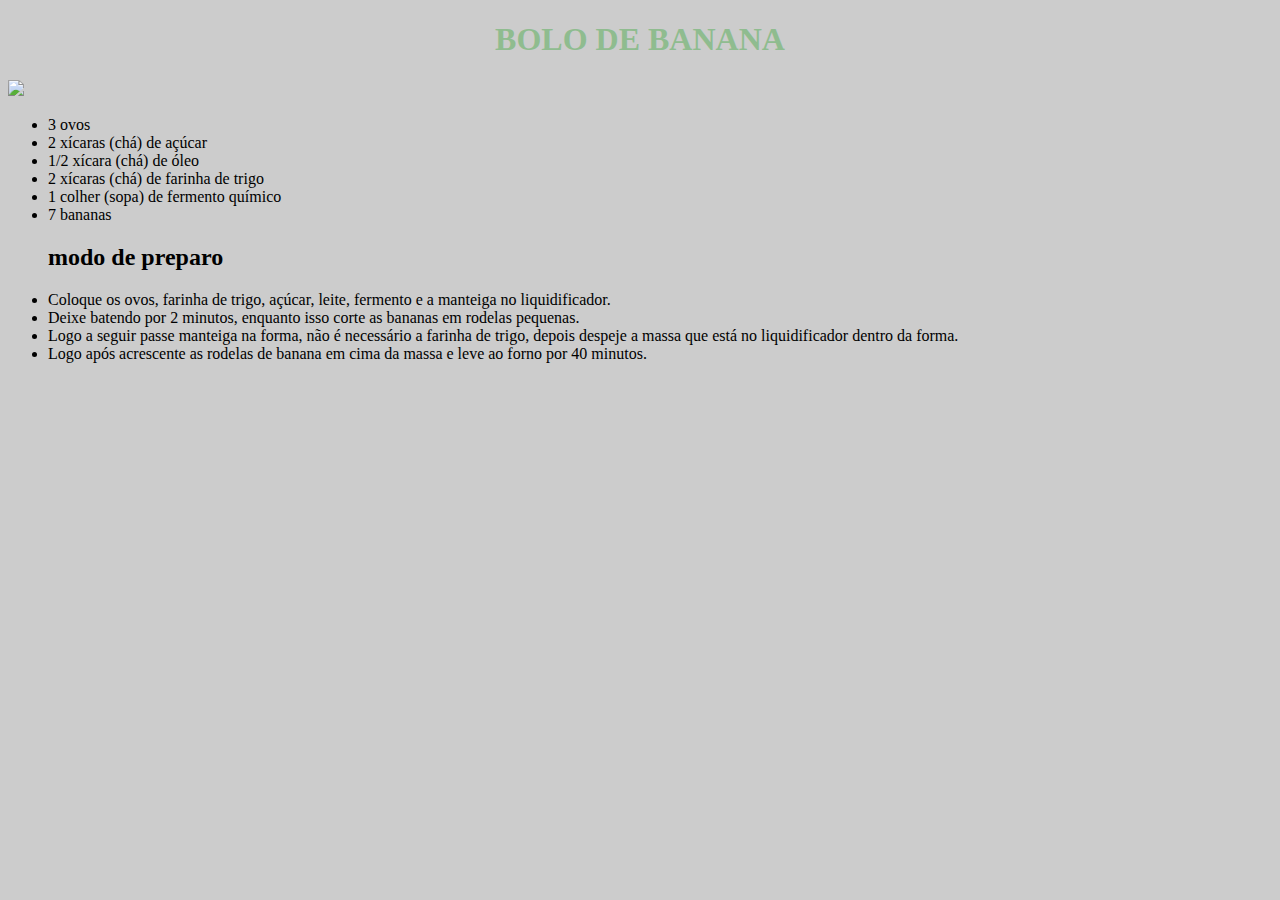
==== index.html @ cb95d828 "Add files via upload" ====
<!DOCTYPE html>
<html lang="en">
<head>
	<meta charset="UTF-8">
	<meta name="viewport" content="width=device-width, initial-scale=1.0">
	<title>Caderno de Receitas</title>

     <link rel="stylesheet" href= "aula.css">

     <h1> Bolo de Banana </h1>
     <img id= "foto" src= "imagem.jpg">
     <ul>
     	 <li> 3 ovos </li>
     	 <li> 2 xícaras (chá) de açúcar </li>
     	 <li> 1/2 xícara (chá) de óleo </li>
     	 <li> 2 xícaras (chá) de farinha de trigo </li>
     	 <li> 1 colher (sopa) de fermento químico </li>
     	 <li> 7 bananas </li>


      <h2> modo de preparo </h2>
           <li> Coloque os ovos, farinha de trigo, açúcar, leite, fermento e a manteiga no liquidificador.</li>
           <li> Deixe batendo por 2 minutos, enquanto isso corte as bananas em rodelas pequenas. </li>
           <li> Logo a seguir passe manteiga na forma, não é necessário a farinha de trigo, depois despeje a massa que está no liquidificador dentro da forma. </li>
           <li> Logo após acrescente as rodelas de banana em cima da massa e leve ao forno por 40 minutos. </li>











</head>
<body>

</body>
</html>
---- aula.css ----
body{ 
	 background: #CCCCCC;


} 
h1{
	text-align: center;
	text-transform: uppercase;
	color: #8FBC8F
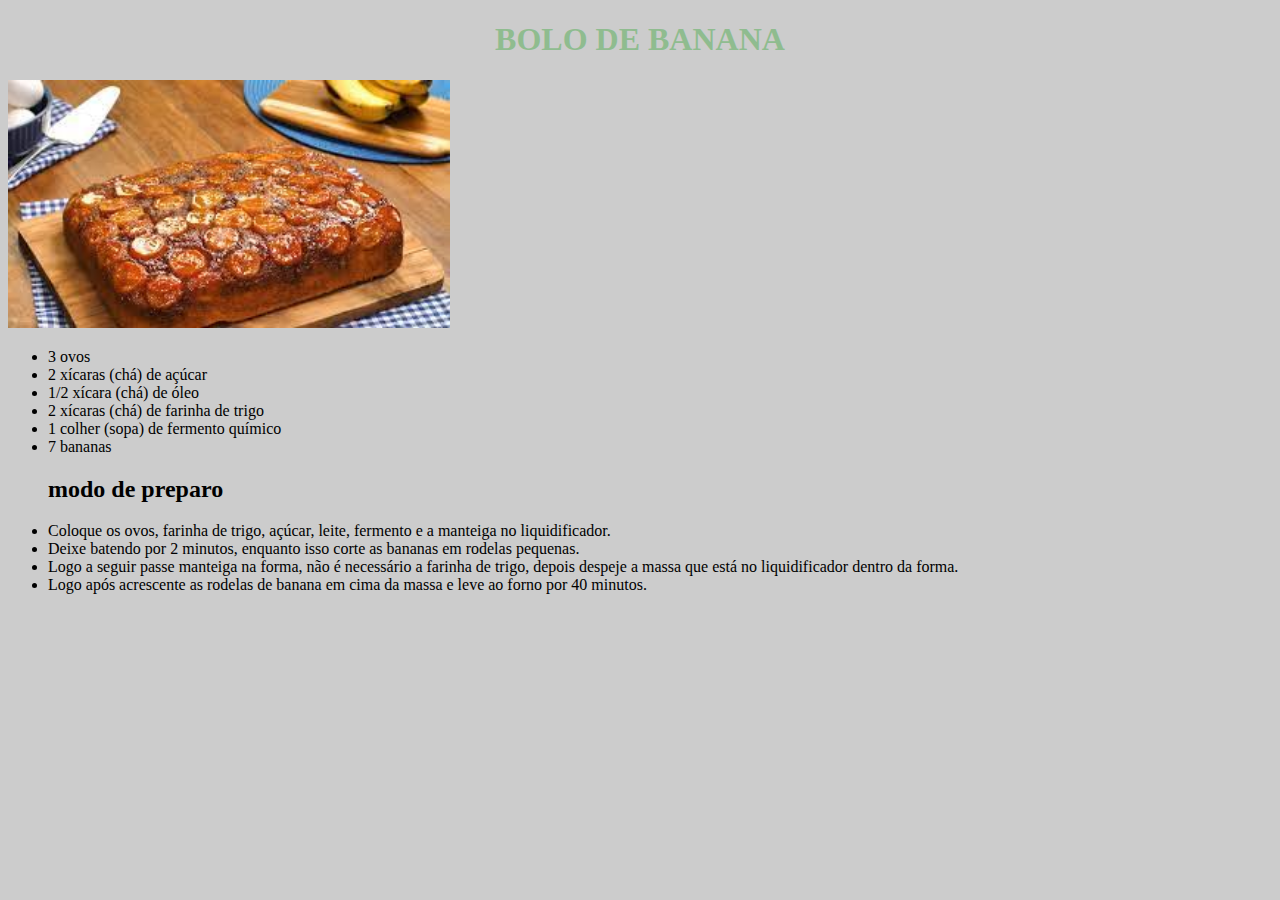
==== commit 34927491: "Add files via upload" ====
--- a/index.html
+++ b/index.html
@@ -3,12 +3,13 @@
 <head>
 	<meta charset="UTF-8">
 	<meta name="viewport" content="width=device-width, initial-scale=1.0">
+  <body>
 	<title>Caderno de Receitas</title>
 
-     <link rel="stylesheet" href= "aula.css">
+     <link rel="stylesheet" href= "index.css">
 
      <h1> Bolo de Banana </h1>
-     <img id= "foto" src= "imagem.jpg">
+     <img id= "foto" src= "imagem.jpeg">
      <ul>
      	 <li> 3 ovos </li>
      	 <li> 2 xícaras (chá) de açúcar </li>
@@ -24,7 +25,8 @@
            <li> Logo a seguir passe manteiga na forma, não é necessário a farinha de trigo, depois despeje a massa que está no liquidificador dentro da forma. </li>
            <li> Logo após acrescente as rodelas de banana em cima da massa e leve ao forno por 40 minutos. </li>
 
-
+</ul>
+</body>
 
 
 
--- a/index.css
+++ b/index.css
@@ -0,0 +1,15 @@
+body{ 
+	 background: #CCCCCC;
+
+
+} 
+h1{
+	text-align: center;
+	text-transform: uppercase;
+	color: #8FBC8F;
+}
+ul{
+	display: inline-block;
+}
+ #foto{ 
+ width: 35%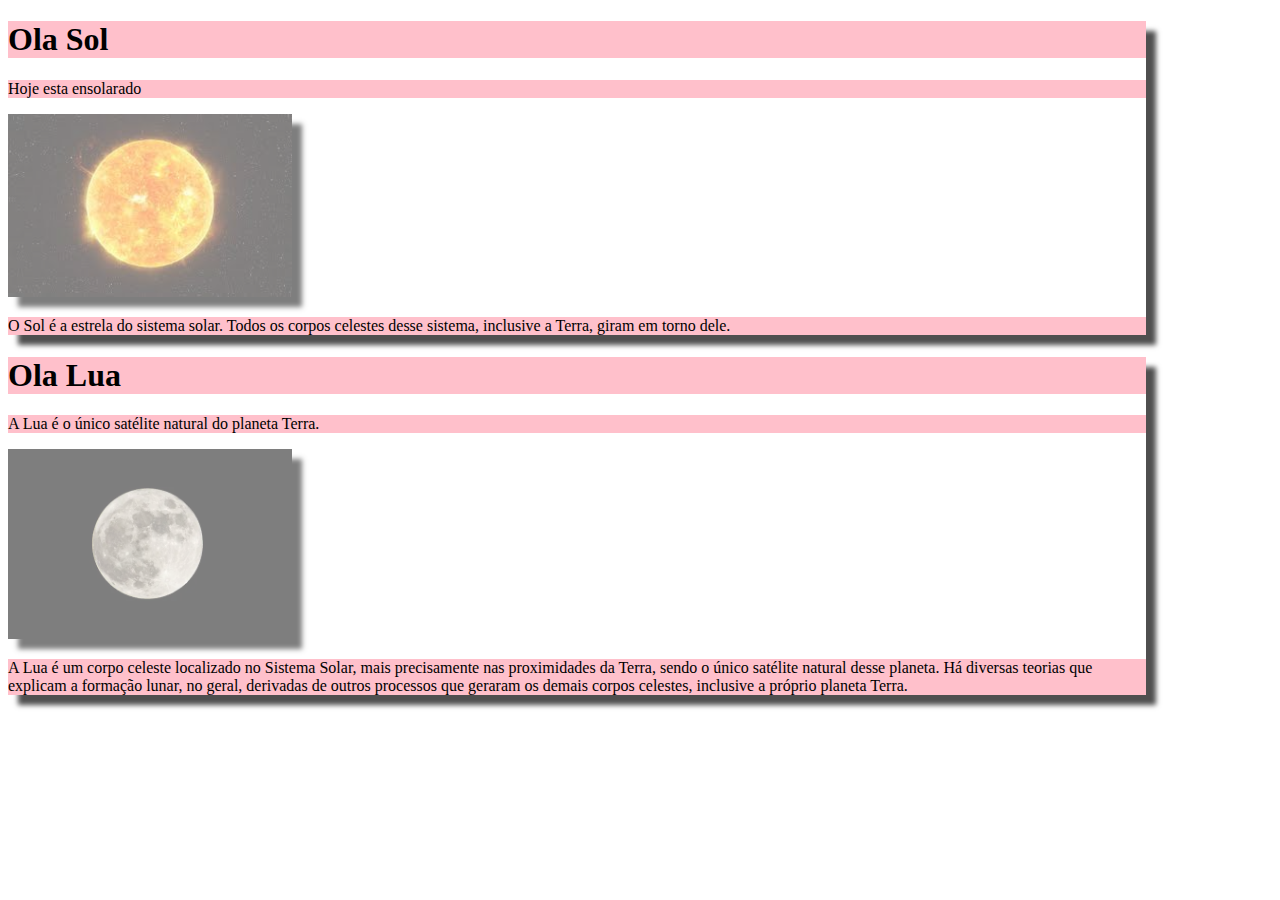
==== commit 8ca17395: "Add files via upload" ====
--- a/index.html
+++ b/index.html
@@ -3,30 +3,28 @@
 <head>
 	<meta charset="UTF-8">
 	<meta name="viewport" content="width=device-width, initial-scale=1.0">
-  <body>
-	<title>Caderno de Receitas</title>
-
-     <link rel="stylesheet" href= "index.css">
-
-     <h1> Bolo de Banana </h1>
-     <img id= "foto" src= "imagem.jpeg">
-     <ul>
-     	 <li> 3 ovos </li>
-     	 <li> 2 xícaras (chá) de açúcar </li>
-     	 <li> 1/2 xícara (chá) de óleo </li>
-     	 <li> 2 xícaras (chá) de farinha de trigo </li>
-     	 <li> 1 colher (sopa) de fermento químico </li>
-     	 <li> 7 bananas </li>
+	<title>Aula.imagem</title>
+   <link rel="stylesheet" type="text/css" href="index.css">
 
 
-      <h2> modo de preparo </h2>
-           <li> Coloque os ovos, farinha de trigo, açúcar, leite, fermento e a manteiga no liquidificador.</li>
-           <li> Deixe batendo por 2 minutos, enquanto isso corte as bananas em rodelas pequenas. </li>
-           <li> Logo a seguir passe manteiga na forma, não é necessário a farinha de trigo, depois despeje a massa que está no liquidificador dentro da forma. </li>
-           <li> Logo após acrescente as rodelas de banana em cima da massa e leve ao forno por 40 minutos. </li>
+</head>
+<body>
+	<main>
+        <section class="principal">
+        	<h1> Ola Sol</h1>
+            <p> Hoje esta ensolarado</p>
+            <img src="imagem.jpg" id="logo">
+            <p>O Sol é a estrela do sistema solar. Todos os corpos celestes desse sistema, inclusive a Terra, giram em torno dele.</p>
 
-</ul>
-</body>
+      </section>
+
+     <section class="principal">
+        	<h1> Ola Lua</h1>
+            <p> A Lua é o único satélite natural do planeta Terra.</p>
+            <img src="imagemlua.webp" id="logo">
+            <p>A Lua é um corpo celeste localizado no Sistema Solar, mais precisamente nas proximidades da Terra, sendo o único satélite natural desse planeta. Há diversas teorias que explicam a formação lunar, no geral, derivadas de outros processos que geraram os demais corpos celestes, inclusive a próprio planeta Terra.</p>
+
+      </section>
 
 
 
@@ -36,8 +34,6 @@
 
 
 
-</head>
-<body>
 
 </body>
-</html> +</html>--- a/index.css
+++ b/index.css
@@ -1,15 +1,15 @@
-body{ 
-	 background: #CCCCCC;
-
-
-} 
-h1{
-	text-align: center;
-	text-transform: uppercase;
-	color: #8FBC8F;
+main p {
+	background: pink;
 }
-ul{
-	display: inline-block;
+main h1 {
+	background: pink;
 }
- #foto{ 
- width: 35%+#logo{
+	width: 25%;
+	opacity: 0.5;
+	box-shadow: 10px 10px 5px #000000;
+}.principal{
+	width: 90%;
+	opacity: 1;
+	box-shadow: 10px 10px 5px #4F4F4F
+}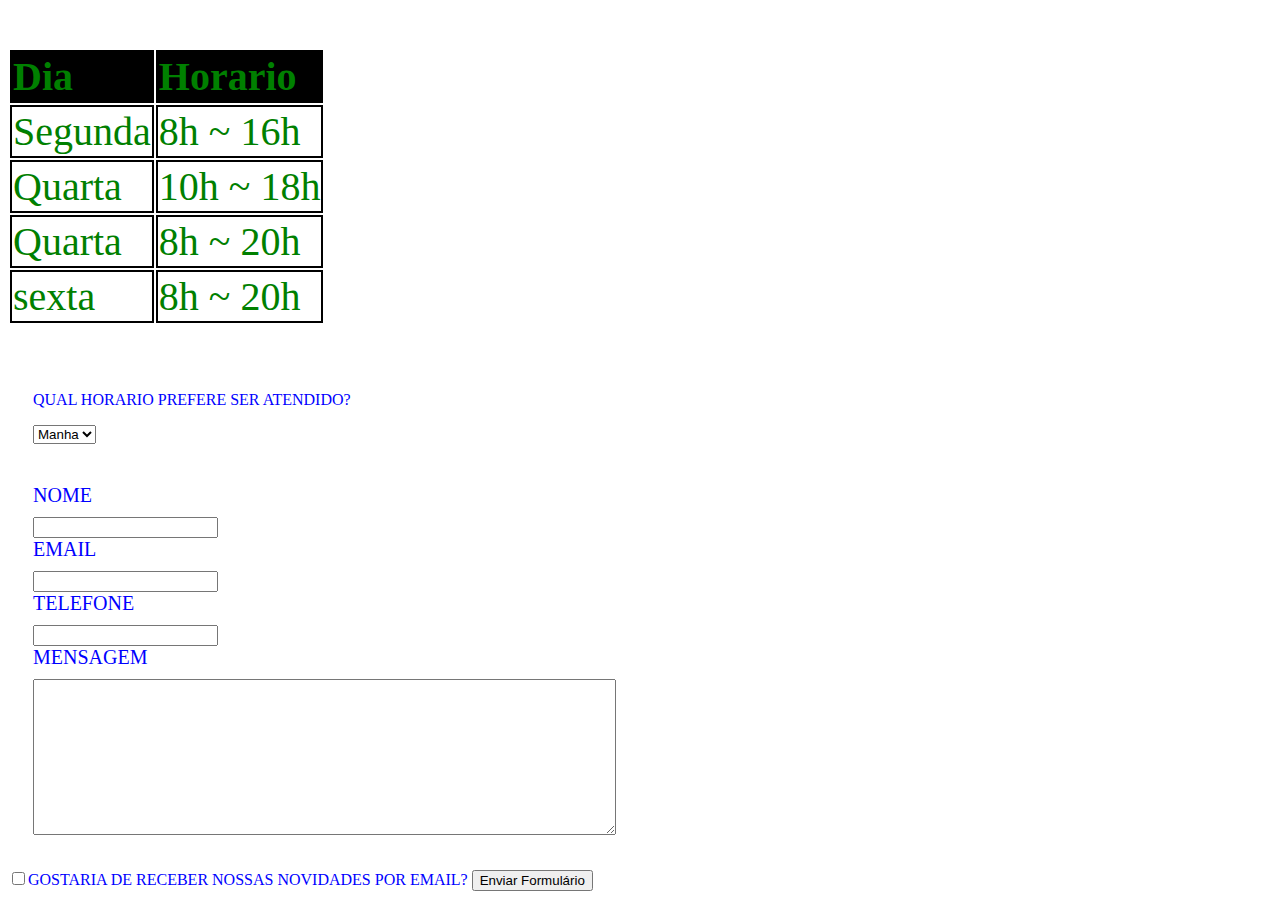
==== commit 6c406218: "Add files via upload" ====
--- a/index.html
+++ b/index.html
@@ -1,39 +1,97 @@
 <!DOCTYPE html>
 <html lang="en">
 <head>
-	<meta charset="UTF-8">
-	<meta name="viewport" content="width=device-width, initial-scale=1.0">
-	<title>Aula.imagem</title>
-   <link rel="stylesheet" type="text/css" href="index.css">
+  <meta charset="UTF-8">
+  <meta name="viewport" content="width=device-width, initial-scale=1.0">
+  <title>tabela</title>
+  <link rel="stylesheet" type="text/css" href="index.css">
+</head>
+<body>
+     <main>
+       
+         <table>
+                  <thead>
+                    <div class="pagina">
+
+            <tr>
+                <td>Dia</td>
+                <td>Horario</td>
+                   </tr>
+             
+                    </thead>
+
+               <tr>
+                 <td>Segunda</td>
+                 <td>8h ~ 16h </td>
+                </tr>
 
 
-</head>
-<body>
-	<main>
-        <section class="principal">
-        	<h1> Ola Sol</h1>
-            <p> Hoje esta ensolarado</p>
-            <img src="imagem.jpg" id="logo">
-            <p>O Sol é a estrela do sistema solar. Todos os corpos celestes desse sistema, inclusive a Terra, giram em torno dele.</p>
+              <tr>
+                 <td>Quarta</td>
+                 <td>10h ~ 18h</td>            
+              </tr>
 
-      </section>
+ <tr>
+                 <td>Quarta</td>
+                 <td>8h ~ 20h</td>            
+              </tr>
 
-     <section class="principal">
-        	<h1> Ola Lua</h1>
-            <p> A Lua é o único satélite natural do planeta Terra.</p>
-            <img src="imagemlua.webp" id="logo">
-            <p>A Lua é um corpo celeste localizado no Sistema Solar, mais precisamente nas proximidades da Terra, sendo o único satélite natural desse planeta. Há diversas teorias que explicam a formação lunar, no geral, derivadas de outros processos que geraram os demais corpos celestes, inclusive a próprio planeta Terra.</p>
 
-      </section>
+            <tr>
+                 <td>sexta</td>
+                 <td>8h ~ 20h</td>            
+              </tr>
+</table>
+            </div>
+
+
+<div class="pagina2">
+
+
+
+   
+<p> Qual horario prefere ser atendido?  </p>
+<select>
+ 
+  <option>Manha</option>
+  <option>Tarde</option>
+  <option>Noite</option>
+</select>
+
+
+</table>
+ </div>
+
+<div class="pagina3">
+
+<form>
+<label for="nome">Nome</label>
+<input type="text"id="Nome">
+
+<label for="email">Email</label>
+<input type="text" id="Email">
+
+<label for="nome">telefone</label>
+<input type="text"id="telefone">
+
+<label for="mensagem">Mensagem</label>
+<textarea cols="70" rows="10" id="mensagem"></textarea>
+
+
+</div>
+
+
+
+
+</form>
+
+<label class="checkbox"> <input type="checkbox">Gostaria de receber nossas novidades por email?</label>
+  <input type="submit" value="Enviar Formulário">
 
 
 
 
 
-
-
-
-
-
+</select>
 </body>
-</html>+</html>
--- a/index.css
+++ b/index.css
@@ -1,15 +1,51 @@
-main p {
-	background: pink;
+table{
+    margin: 20px 0 40px;
 }
-main h1 {
-	background: pink;
+thead{
+    background: #000000;
+    color: white;
+    font-weight: bold;
 }
-#logo{
-	width: 25%;
-	opacity: 0.5;
-	box-shadow: 10px 10px 5px #000000;
-}.principal{
-	width: 90%;
-	opacity: 1;
-	box-shadow: 10px 10px 5px #4F4F4F
+tr,td{
+
+   border:2px solid #000000;
+   font-size: 40px;
+   color: green;
+}
+.pagina{
+
+display: block;
+  margin: 0 0 20px;
+   padding: 10px 25px;
+width:30%;
+}
+
+.pagina2{
+
+display: block;
+  margin: 0 0 20px;
+   padding: 10px 25px;
+width:30%;
+}
+form label {
+display:block;
+ font-size: 20px;
+margin: 0 0 10px;
+
+}
+
+.pagina3{
+
+display: block;
+  margin: 0 0 20px;
+   padding: 10px 25px;
+width:30%;
+}
+p{
+  color:blue;
+  text-transform:uppercase
+}
+label{
+  color:blue;
+  text-transform: uppercase
 }